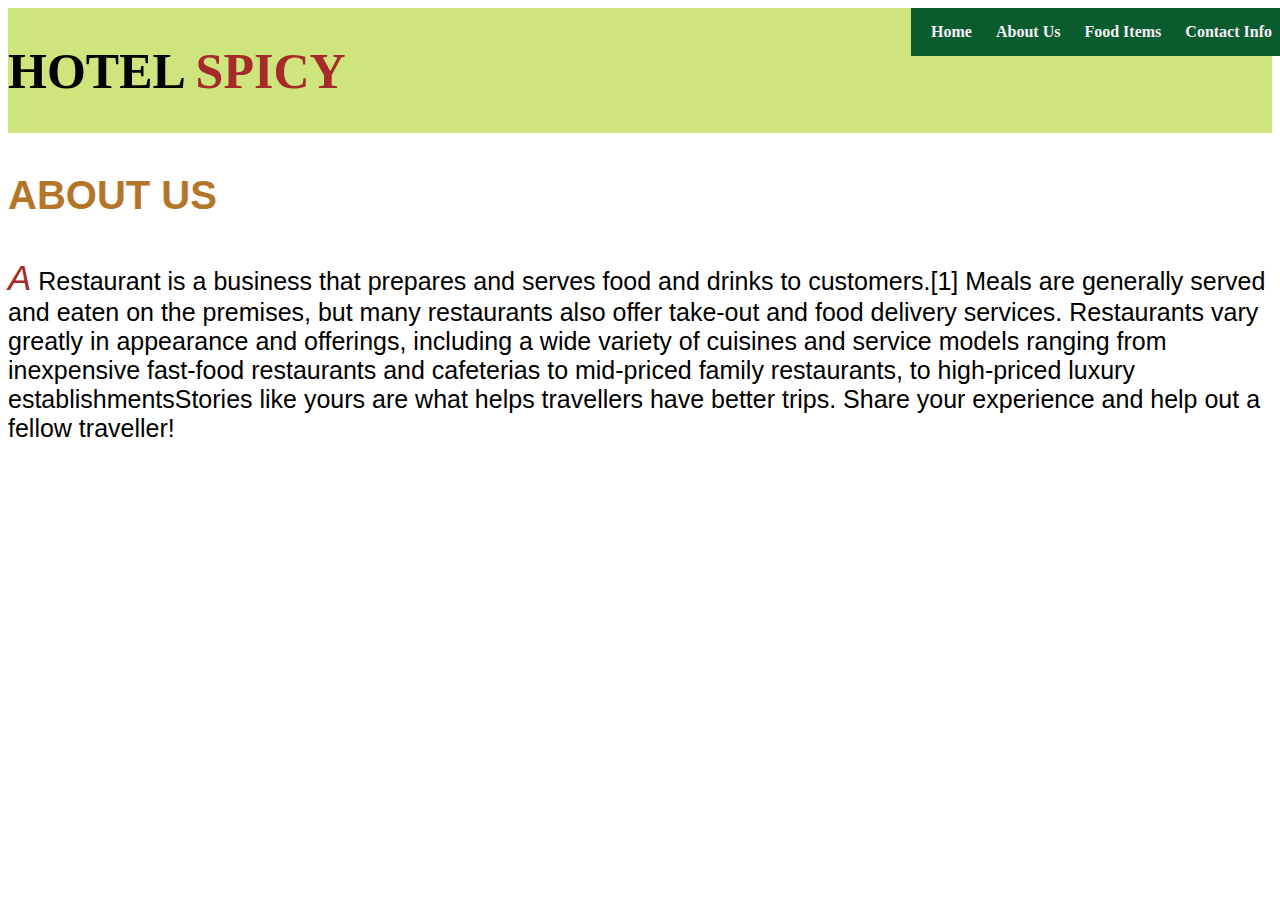
==== about.html @ 14b6d94a "Update about.html" ====
<!DOCTYPE html>
<html lang="en">
<head>
    <meta charset="UTF-8">
    <meta http-equiv="X-UA-Compatible" content="IE=edge">
    <meta name="viewport" content="width=device-width, initial-scale=1.0">
    <title>Document</title>
    <link rel="stylesheet" href="about.css">
</head>
<body>
    <div class="head">
        <h1>HOTEL <span>SPICY</span></h1>
          <nav class="navbar">
         <ul>
            <li><a href="index.html">home</a></li>
            <li><a href="about.html">about us</a></li>
            <li><a href="fooditems.html">food items</a></li>
            <li><a href="contact.html">contact info</a></li>
            
        </ul>
    </nav>
    </div>
    <h3>ABOUT US</h3>
    <P>A Restaurant is a business that prepares and serves food and drinks to customers.[1] Meals are generally served and eaten on the premises, but many restaurants also offer take-out and food delivery services. Restaurants vary greatly in appearance and offerings, including a wide variety of cuisines and service models ranging from inexpensive fast-food restaurants and cafeterias to mid-priced family restaurants, to high-priced luxury establishmentsStories like yours are what helps travellers have better trips. Share your experience and help out a fellow traveller!</P>
</body>
</html>
---- about.css ----
h3{
    font-size: 40px;
    font-family: Arial, Helvetica, sans-serif;
    font-weight: bold ;
    color: rgb(180, 117, 41);
}
span{
    font-size: 50px;
    color: brown;
}
p{
    font-size: 25px;
    font-family: Arial, Helvetica, sans-serif ;
    color: rgb(46, 58, 23)
    text-align: justify;

}
p::first-letter{
    
    font-size: 35px;
    font-style: italic;
    color: brown;

}
body{
    background-color: rgb(255, 255, 255);
}
h1{
    font-size: 50px;
}
.navbar ul{
    list-style: none;
    padding: 0;
    margin:0;
    
}
.navbar li{
    display: inline-block;
    
}
.navbar a{
    text-align: center;
    text-decoration: none;
    color: rgb(247, 238, 246);
    background-color: rgb(9, 92, 45);
    width: 100%;
    display: block;
    font-weight: bold;
    text-transform: capitalize;
    padding: 15px 10px

}
.navbar a:hover{
    color: rgb(244, 233, 22);
}
.head{
    display: flex;
    background-color: rgb(206, 229, 126);
    justify-content: space-between;
}
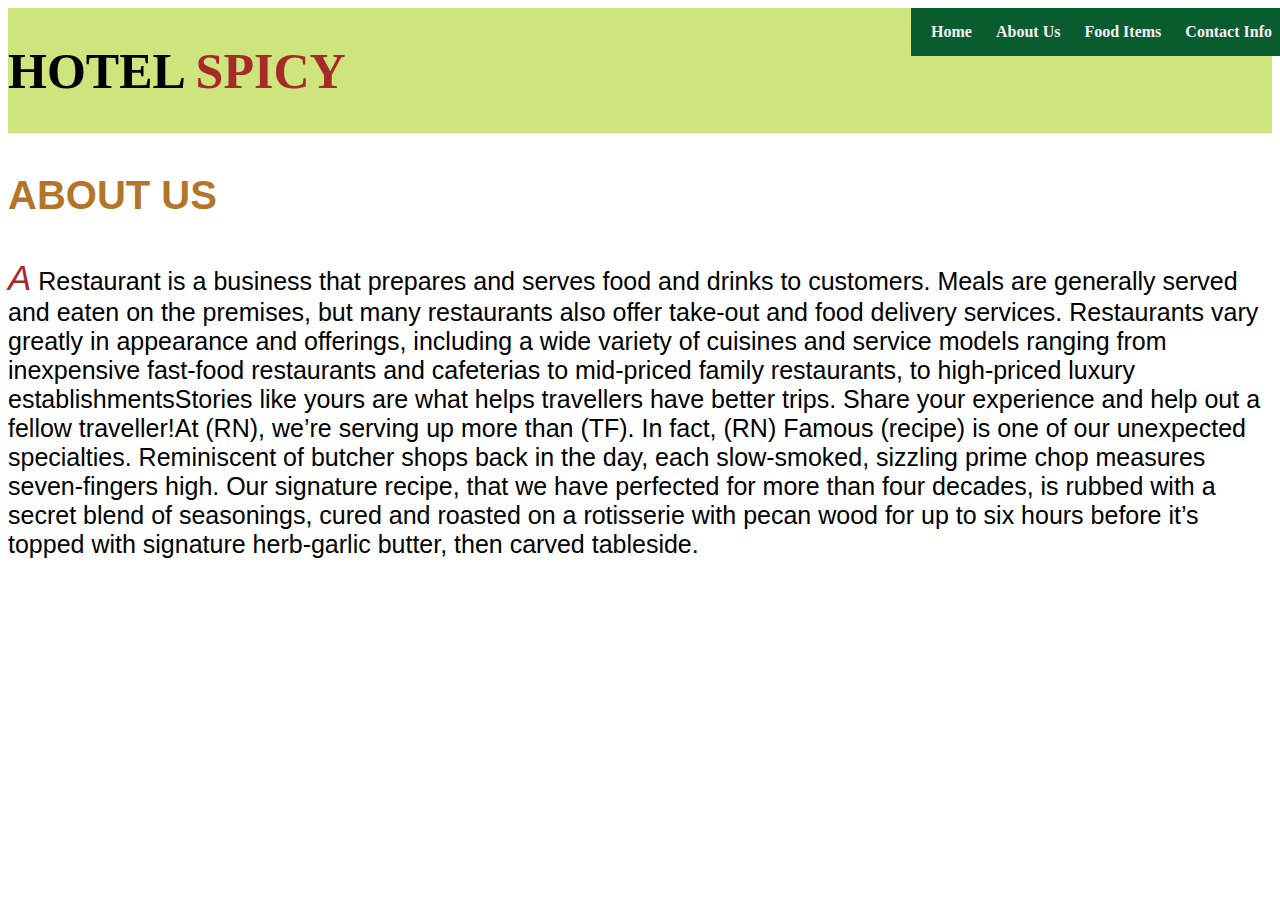
==== commit 6fa5794e: "Update about.html" ====
--- a/about.html
+++ b/about.html
@@ -21,6 +21,6 @@
     </nav>
     </div>
     <h3>ABOUT US</h3>
-    <P>A Restaurant is a business that prepares and serves food and drinks to customers.[1] Meals are generally served and eaten on the premises, but many restaurants also offer take-out and food delivery services. Restaurants vary greatly in appearance and offerings, including a wide variety of cuisines and service models ranging from inexpensive fast-food restaurants and cafeterias to mid-priced family restaurants, to high-priced luxury establishmentsStories like yours are what helps travellers have better trips. Share your experience and help out a fellow traveller!</P>
+    <P>A Restaurant is a business that prepares and serves food and drinks to customers. Meals are generally served and eaten on the premises, but many restaurants also offer take-out and food delivery services. Restaurants vary greatly in appearance and offerings, including a wide variety of cuisines and service models ranging from inexpensive fast-food restaurants and cafeterias to mid-priced family restaurants, to high-priced luxury establishmentsStories like yours are what helps travellers have better trips. Share your experience and help out a fellow traveller!At (RN), we’re serving up more than (TF). In fact, (RN) Famous (recipe) is one of our unexpected specialties. Reminiscent of butcher shops back in the day, each slow-smoked, sizzling prime chop measures seven-fingers high. Our signature recipe, that we have perfected for more than four decades, is rubbed with a secret blend of seasonings, cured and roasted on a rotisserie with pecan wood for up to six hours before it’s topped with signature herb-garlic butter, then carved tableside.</P>
 </body>
 </html>
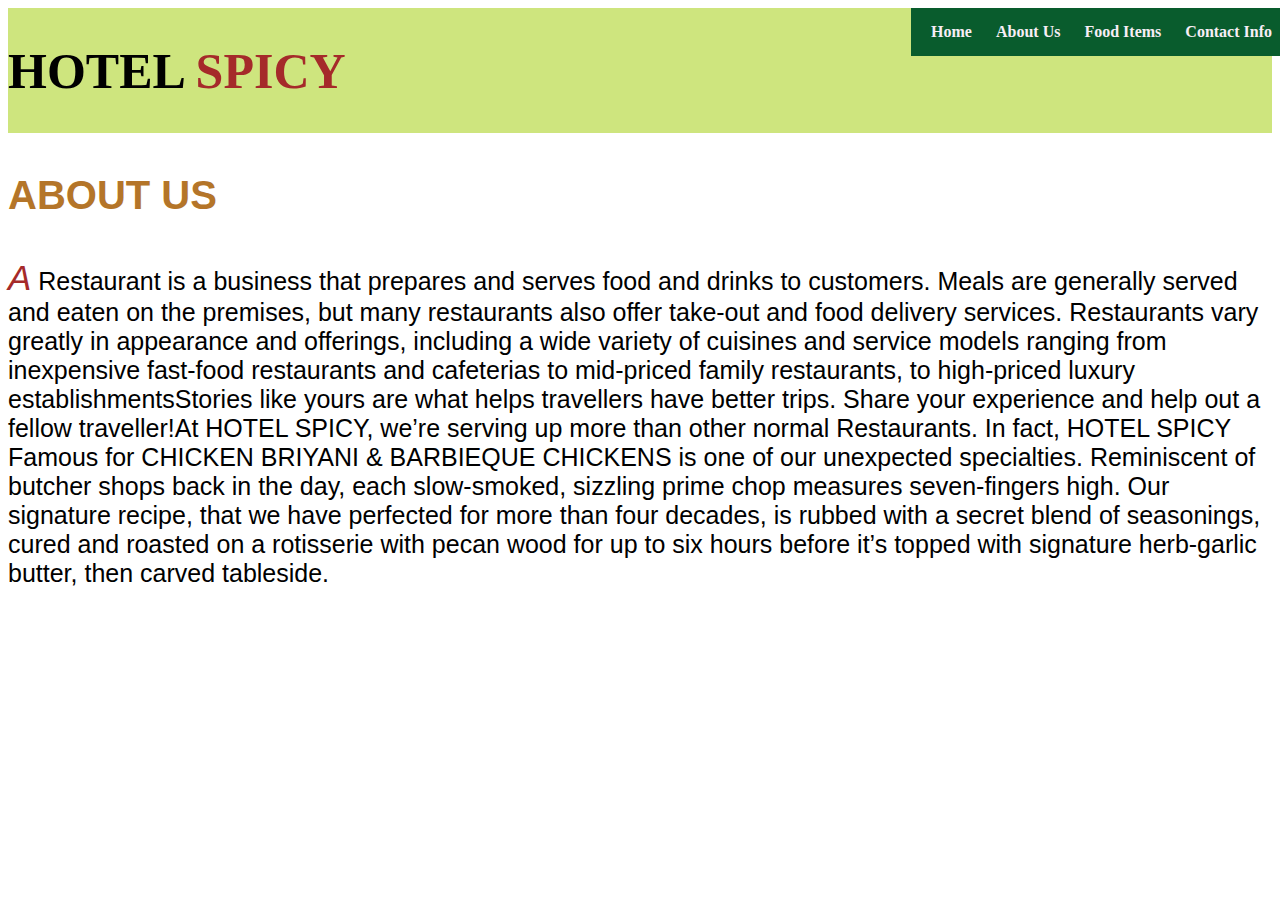
==== commit 06431a83: "Update about.html" ====
--- a/about.html
+++ b/about.html
@@ -21,6 +21,6 @@
     </nav>
     </div>
     <h3>ABOUT US</h3>
-    <P>A Restaurant is a business that prepares and serves food and drinks to customers. Meals are generally served and eaten on the premises, but many restaurants also offer take-out and food delivery services. Restaurants vary greatly in appearance and offerings, including a wide variety of cuisines and service models ranging from inexpensive fast-food restaurants and cafeterias to mid-priced family restaurants, to high-priced luxury establishmentsStories like yours are what helps travellers have better trips. Share your experience and help out a fellow traveller!At (RN), we’re serving up more than (TF). In fact, (RN) Famous (recipe) is one of our unexpected specialties. Reminiscent of butcher shops back in the day, each slow-smoked, sizzling prime chop measures seven-fingers high. Our signature recipe, that we have perfected for more than four decades, is rubbed with a secret blend of seasonings, cured and roasted on a rotisserie with pecan wood for up to six hours before it’s topped with signature herb-garlic butter, then carved tableside.</P>
+    <P>A Restaurant is a business that prepares and serves food and drinks to customers. Meals are generally served and eaten on the premises, but many restaurants also offer take-out and food delivery services. Restaurants vary greatly in appearance and offerings, including a wide variety of cuisines and service models ranging from inexpensive fast-food restaurants and cafeterias to mid-priced family restaurants, to high-priced luxury establishmentsStories like yours are what helps travellers have better trips. Share your experience and help out a fellow traveller!At HOTEL SPICY, we’re serving up more than other normal Restaurants. In fact, HOTEL SPICY Famous for CHICKEN BRIYANI & BARBIEQUE CHICKENS  is one of our unexpected specialties. Reminiscent of butcher shops back in the day, each slow-smoked, sizzling prime chop measures seven-fingers high. Our signature recipe, that we have perfected for more than four decades, is rubbed with a secret blend of seasonings, cured and roasted on a rotisserie with pecan wood for up to six hours before it’s topped with signature herb-garlic butter, then carved tableside.</P>
 </body>
 </html>
